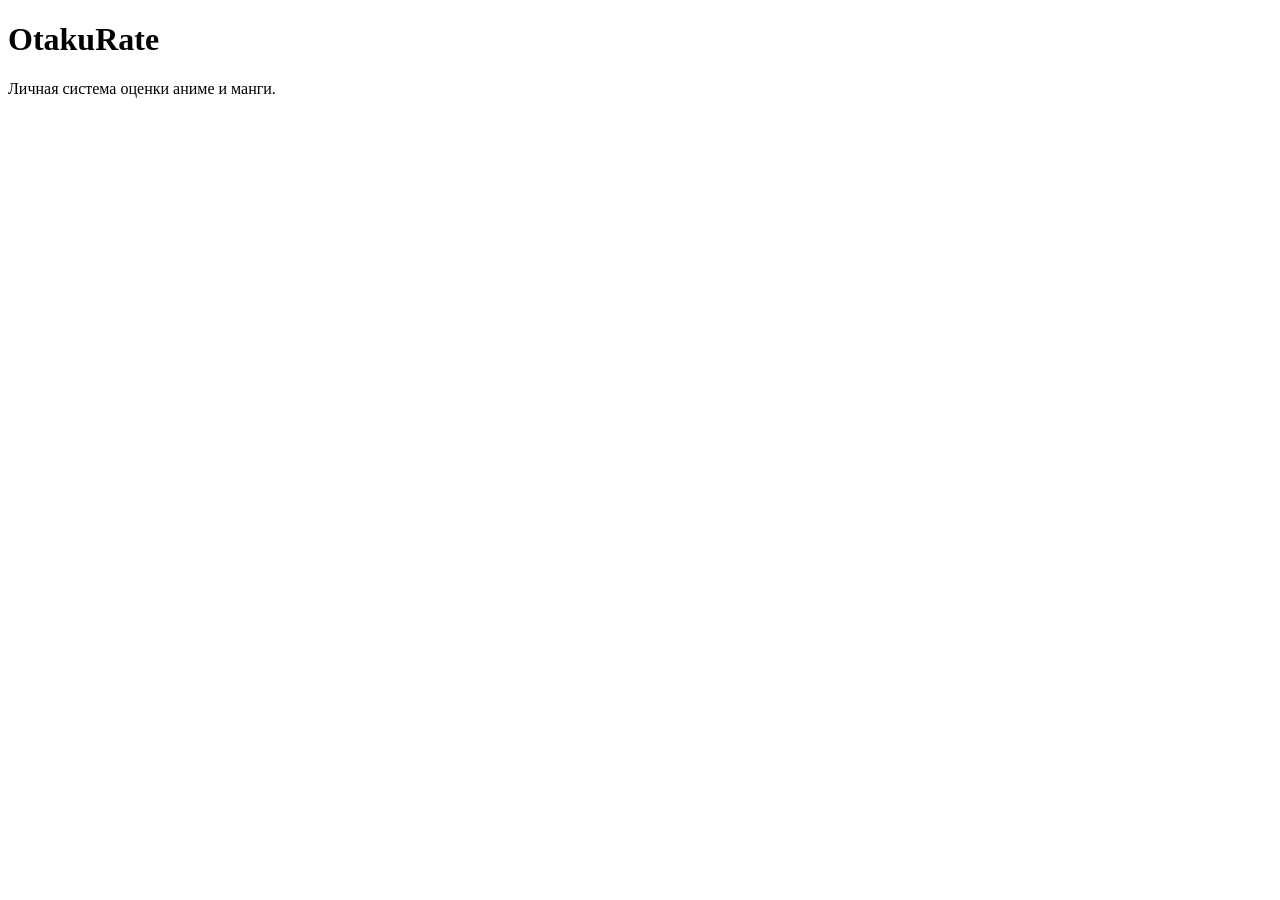
==== src/otakurate/templates/index.html @ 42c5b622 "feat: initialize OtakuRate web app" ====
<!doctype html>
<html lang="ru">
<head>
    <meta charset="utf-8">
    <meta name="viewport" content="width=device-width, initial-scale=1">
    <title>OtakuRate</title>
    <link rel="stylesheet" href="/static/style.css">
</head>
<body>
    <main class="page">
        <h1>OtakuRate</h1>
        <p>Личная система оценки аниме и манги.</p>
    </main>
</body>
</html>
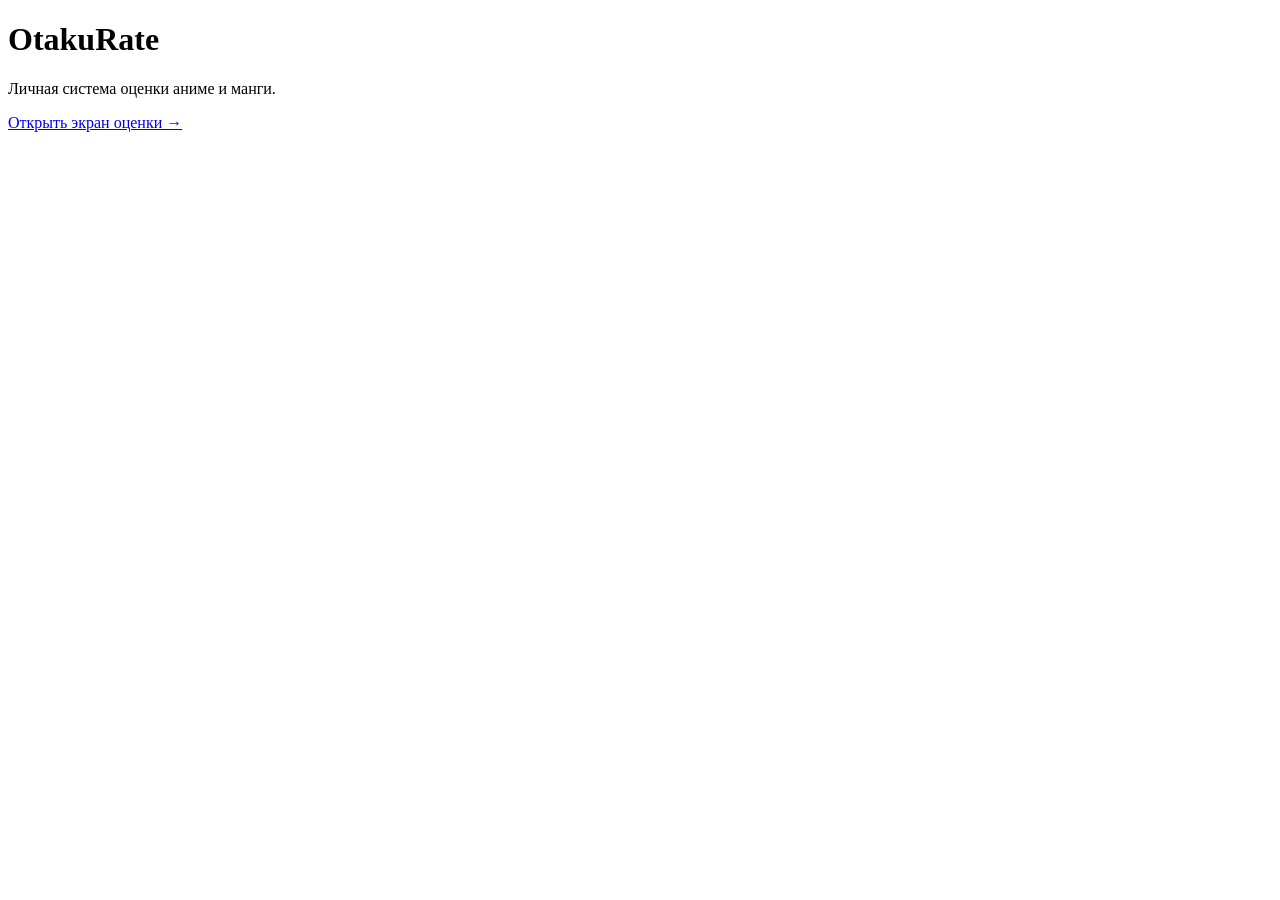
==== commit ae79411b: "Add rating screen link" ====
--- a/src/otakurate/templates/index.html
+++ b/src/otakurate/templates/index.html
@@ -10,6 +10,7 @@
     <main class="page">
         <h1>OtakuRate</h1>
         <p>Личная система оценки аниме и манги.</p>
+        <p><a href="/rate?type=anime&title=Тестовый%20тайтл">Открыть экран оценки →</a></p>
     </main>
 </body>
 </html>
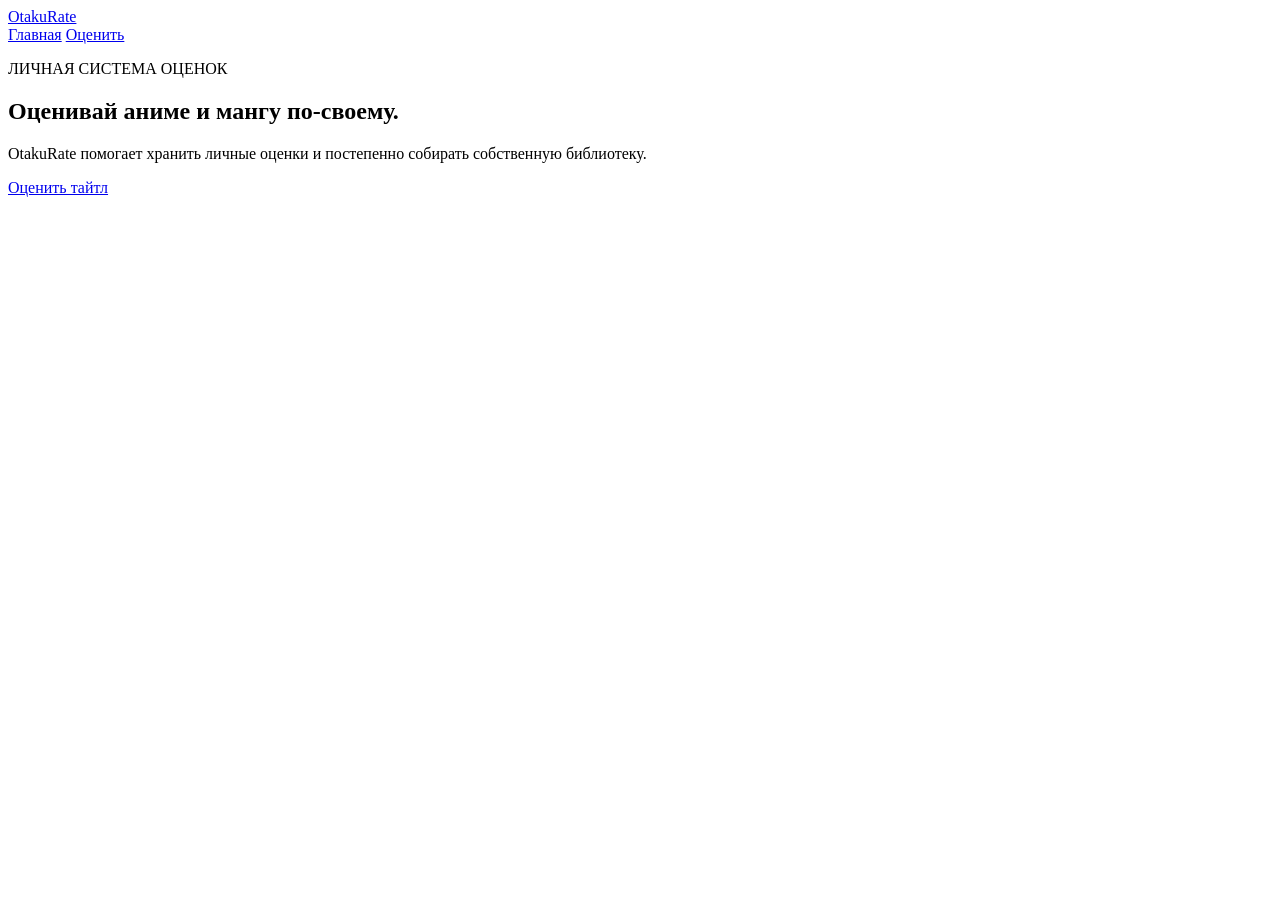
==== commit 6f65ac24: "Build MVP home page" ====
--- a/src/otakurate/templates/index.html
+++ b/src/otakurate/templates/index.html
@@ -3,14 +3,30 @@
 <head>
     <meta charset="utf-8">
     <meta name="viewport" content="width=device-width, initial-scale=1">
-    <title>OtakuRate</title>
+    <title>OtakuRate — главная</title>
     <link rel="stylesheet" href="/static/style.css">
 </head>
 <body>
     <main class="page">
-        <h1>OtakuRate</h1>
-        <p>Личная система оценки аниме и манги.</p>
-        <p><a href="/rate?type=anime&title=Тестовый%20тайтл">Открыть экран оценки →</a></p>
+        <header class="site-header">
+            <a class="site-brand" href="/">OtakuRate</a>
+            <nav class="site-nav" aria-label="Основная навигация">
+                <a href="/">Главная</a>
+                <a href="/rate?type=anime&title=Новый%20тайтл">Оценить</a>
+            </nav>
+        </header>
+
+        <section class="hero">
+            <p class="eyebrow">ЛИЧНАЯ СИСТЕМА ОЦЕНОК</p>
+            <h1>Оценивай аниме и мангу по-своему.</h1>
+            <p class="muted">
+                OtakuRate помогает хранить личные оценки и постепенно собирать
+                собственную библиотеку.
+            </p>
+            <div class="hero-actions">
+                <a class="button-link" href="/rate?type=anime&title=Новый%20тайтл">Оценить тайтл</a>
+            </div>
+        </section>
     </main>
 </body>
 </html>
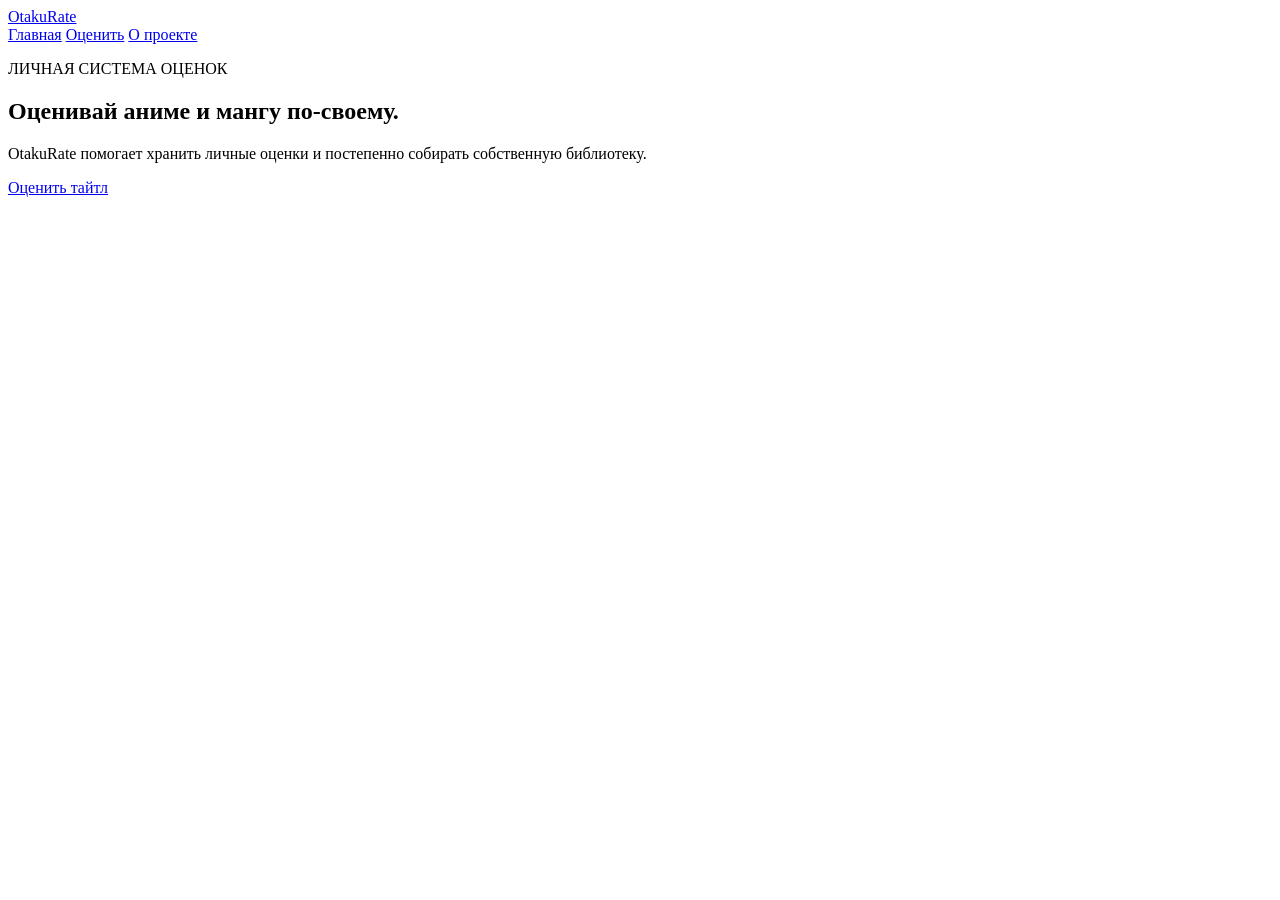
==== commit cd4be67e: "Add shared MVP navigation" ====
--- a/src/otakurate/templates/index.html
+++ b/src/otakurate/templates/index.html
@@ -13,6 +13,7 @@
             <nav class="site-nav" aria-label="Основная навигация">
                 <a href="/">Главная</a>
                 <a href="/rate?type=anime&title=Новый%20тайтл">Оценить</a>
+                <a href="#about">О проекте</a>
             </nav>
         </header>
 
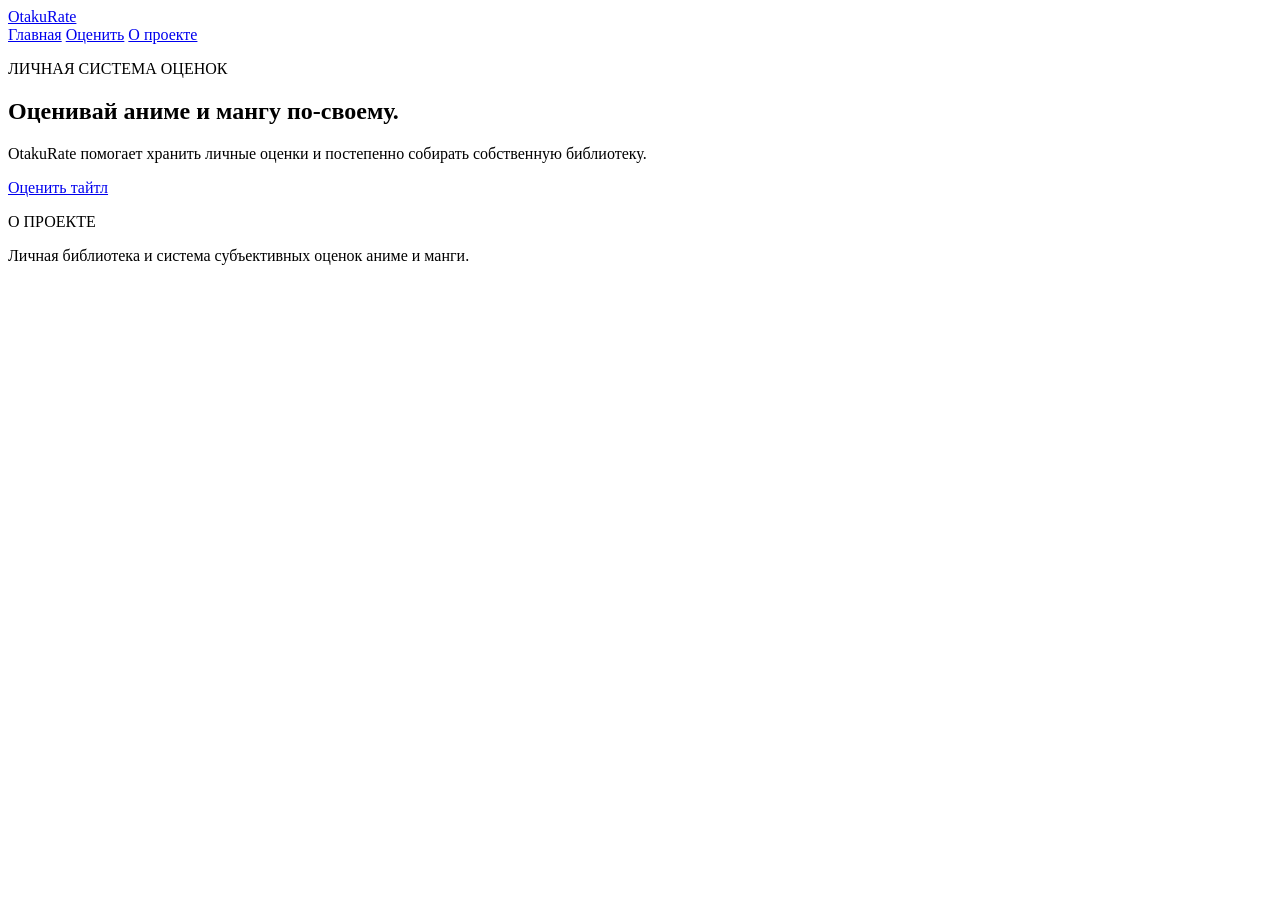
==== commit fcfda486: "Add navigation target section" ====
--- a/src/otakurate/templates/index.html
+++ b/src/otakurate/templates/index.html
@@ -28,6 +28,11 @@
                 <a class="button-link" href="/rate?type=anime&title=Новый%20тайтл">Оценить тайтл</a>
             </div>
         </section>
+
+        <section id="about" class="hero">
+            <p class="eyebrow">О ПРОЕКТЕ</p>
+            <p class="muted">Личная библиотека и система субъективных оценок аниме и манги.</p>
+        </section>
     </main>
 </body>
 </html>
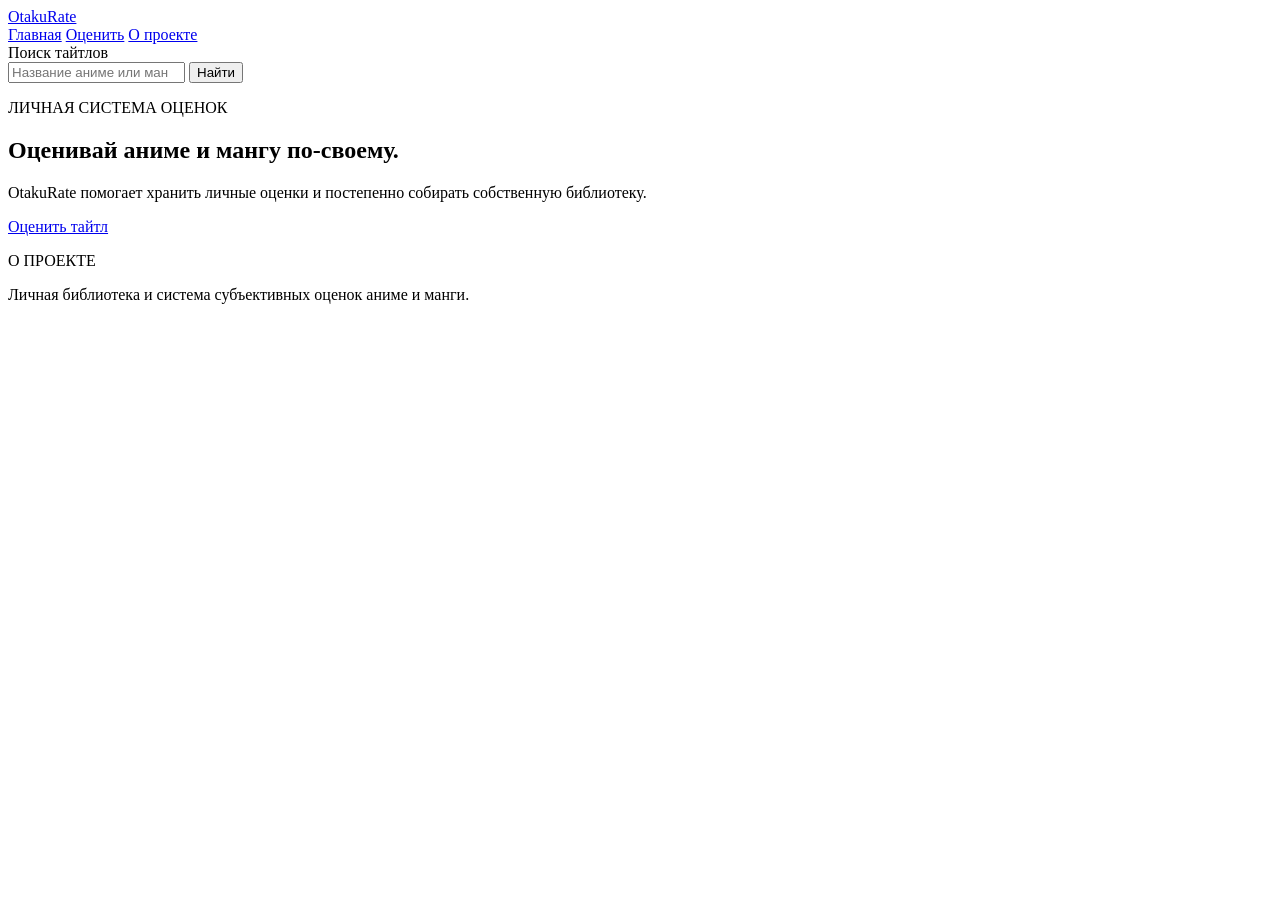
==== commit d43132f6: "Add title search to home page" ====
--- a/src/otakurate/templates/index.html
+++ b/src/otakurate/templates/index.html
@@ -18,6 +18,17 @@
         </header>
 
         <section class="hero">
+            <form id="title-search-form" class="title-search">
+                <label for="title-search-input">Поиск тайтлов</label>
+                <div class="search-row">
+                    <input id="title-search-input" type="search" placeholder="Название аниме или манги" autocomplete="off">
+                    <button type="submit">Найти</button>
+                </div>
+                <div id="title-search-results" class="search-results" aria-live="polite"></div>
+            </form>
+        </section>
+
+        <section class="hero">
             <p class="eyebrow">ЛИЧНАЯ СИСТЕМА ОЦЕНОК</p>
             <h1>Оценивай аниме и мангу по-своему.</h1>
             <p class="muted">
@@ -34,5 +45,6 @@
             <p class="muted">Личная библиотека и система субъективных оценок аниме и манги.</p>
         </section>
     </main>
+    <script src="/static/title-search.js"></script>
 </body>
 </html>
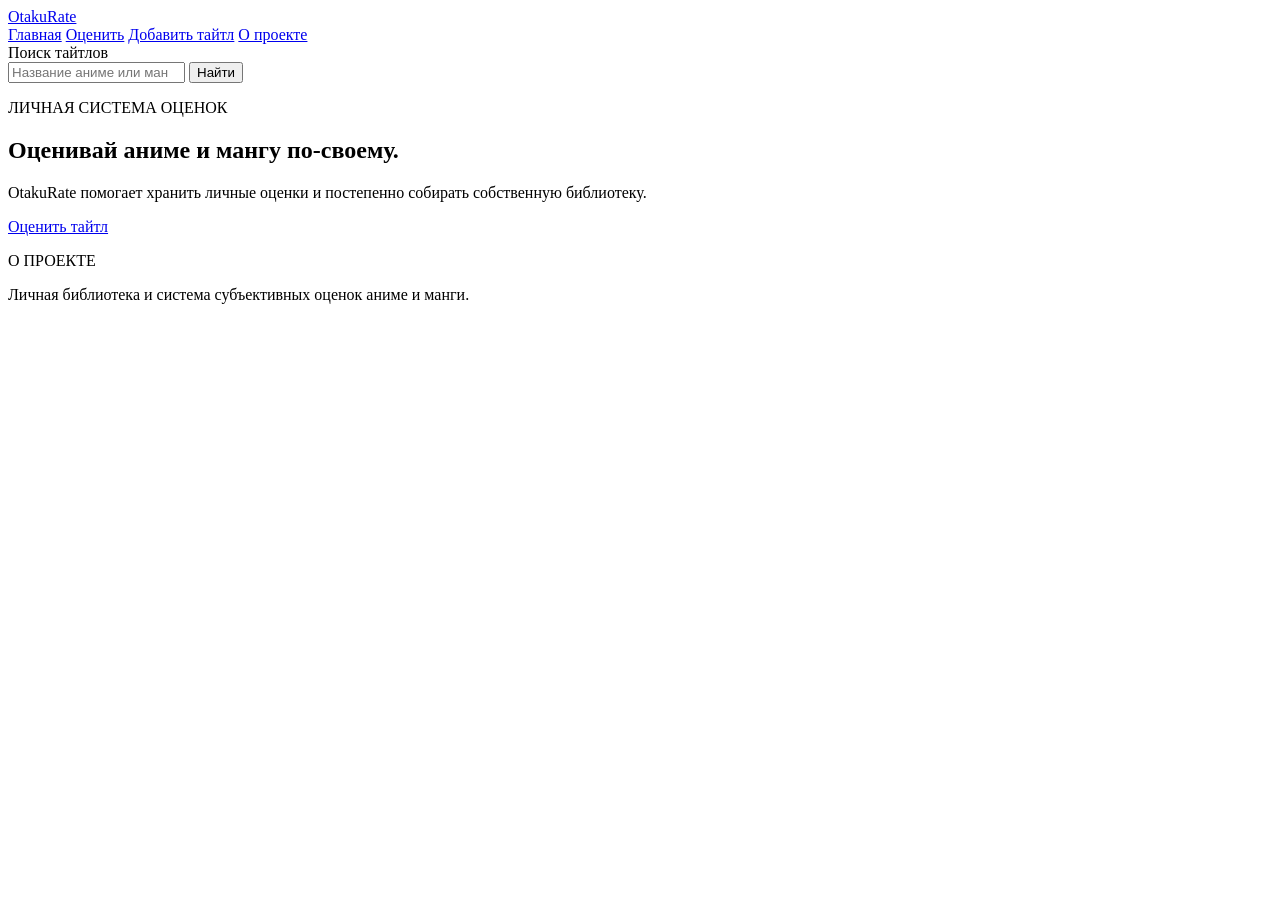
==== commit 032b6a87: "Add manual title creation navigation" ====
--- a/src/otakurate/templates/index.html
+++ b/src/otakurate/templates/index.html
@@ -13,6 +13,7 @@
             <nav class="site-nav" aria-label="Основная навигация">
                 <a href="/">Главная</a>
                 <a href="/rate?type=anime&title=Новый%20тайтл">Оценить</a>
+                <a href="/titles/new">Добавить тайтл</a>
                 <a href="#about">О проекте</a>
             </nav>
         </header>
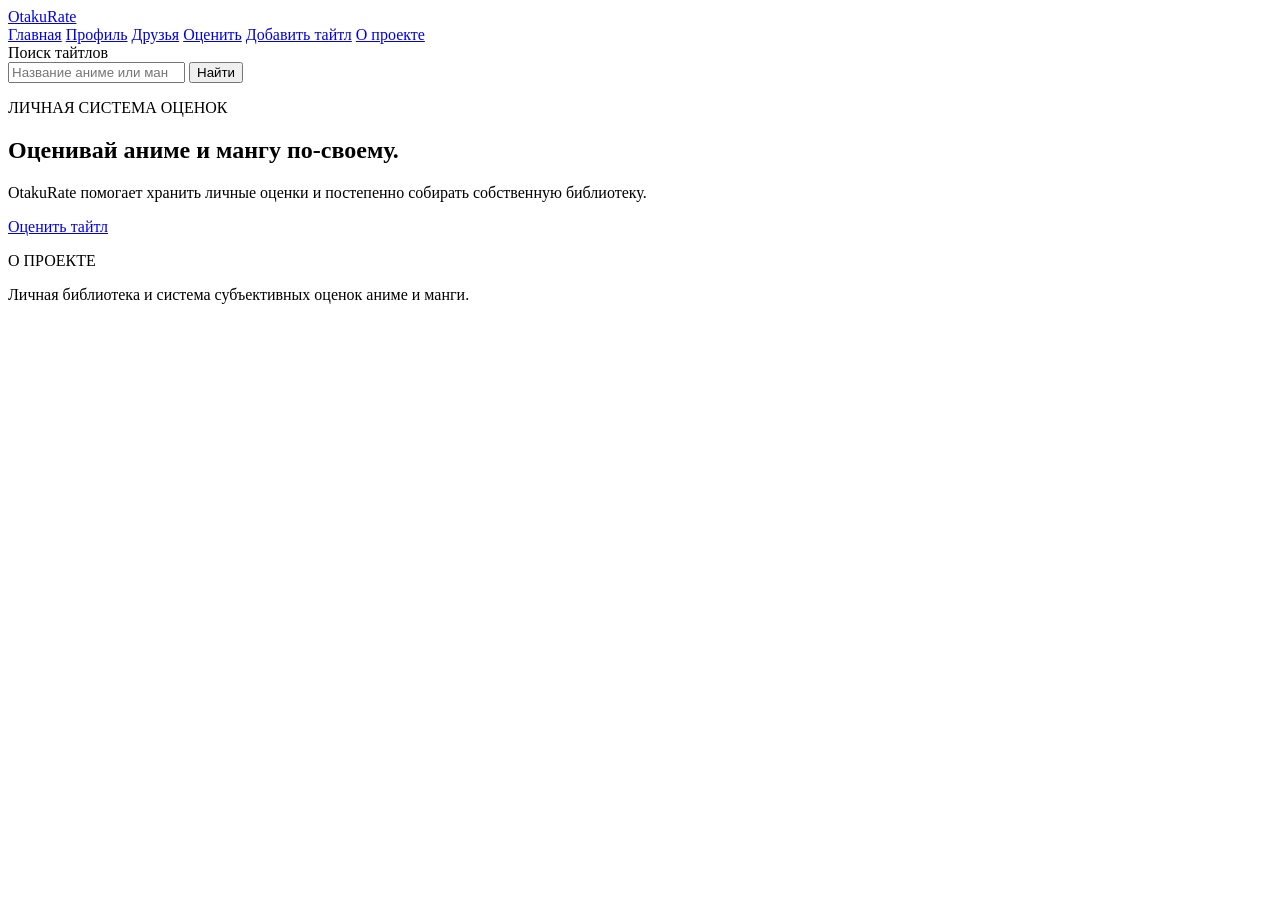
==== commit c424526a: "Add social navigation links" ====
--- a/src/otakurate/templates/index.html
+++ b/src/otakurate/templates/index.html
@@ -12,6 +12,8 @@
             <a class="site-brand" href="/">OtakuRate</a>
             <nav class="site-nav" aria-label="Основная навигация">
                 <a href="/">Главная</a>
+                <a href="/profile">Профиль</a>
+                <a href="/friends">Друзья</a>
                 <a href="/rate?type=anime&title=Новый%20тайтл">Оценить</a>
                 <a href="/titles/new">Добавить тайтл</a>
                 <a href="#about">О проекте</a>
